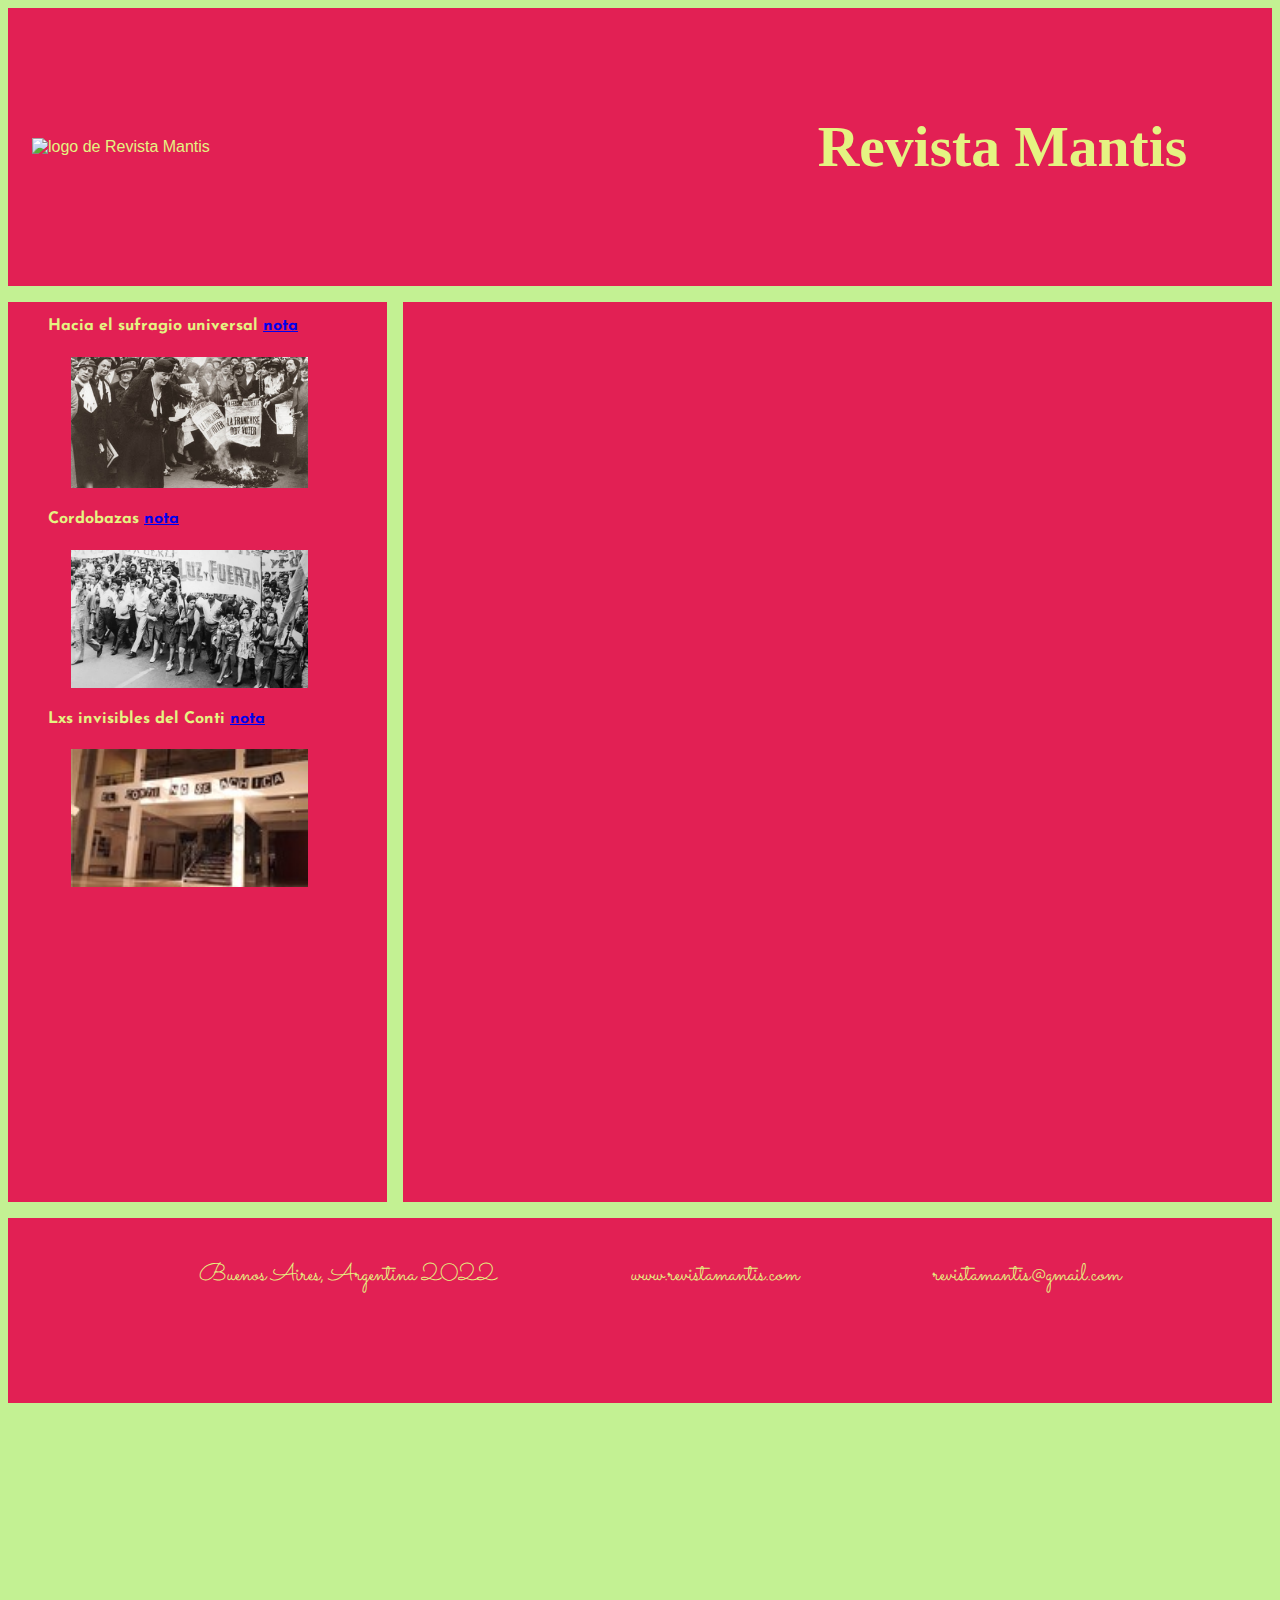
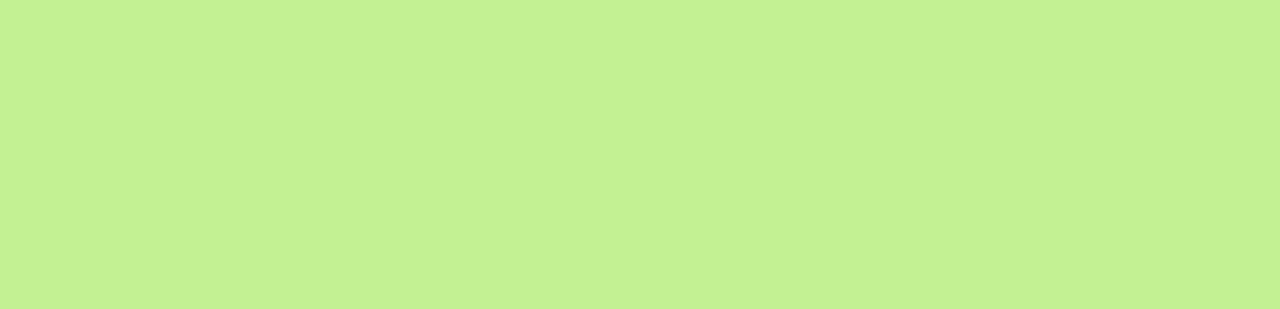
==== index.html @ 9cfd398c "primer repositorio" ====
<!DOCTYPE html>
<html lang="en">
<head>
    <meta charset="UTF-8">
    <meta http-equiv="X-UA-Compatible" content="IE=edge">
    <meta name="viewport" content="width=, initial-scale=1.0">
    <link rel="stylesheet" href="./style.css">
    <link href="https://fonts.googleapis.com/css2?family=Anton&family=Cinzel&family=Didact+Gothic&family=Josefin+Sans:wght@100&family=Macondo&family=Permanent+Marker&family=Sacramento&display=swap" rel="stylesheet">
    <title>Revista Mantis</title>
</head>
<body>
        <header class="o-header">
            <img class="navPrincipal" src="./logo pa la web.png" alt="logo de Revista Mantis">
            <h1>Revista Mantis</h1>
        </header>
        <aside class="o-aside">
            <ul class="menuNotas" >
                <li>Hacia el sufragio universal
                    <a href="./sufragistas.html">nota</a>
                </li>
                <img class="imagenes" src="./sufragistas.png" alt="mujeres sufragistas"
                >
                <li>Cordobazas <a href="./cordobazas.html">nota</a></li> 
                <img class="imagenes" src="./cordobazo-mujeres.png" alt="movilización de mujeres en el cordobazo">
                <li>Lxs invisibles del Conti <a href="./conti.html">nota</a></li>
                <img class="imagenes"  src="./imagenes/conti (copia).jpg" alt="Centro cultural Conti, pancarta de la muestra Para todes, tode.">
            </ul>
        </aside>
        <main class="o-main">
            <iframe width="560" height="315" src="https://www.youtube.com/embed/C-ZIZC_Q4FY" title="YouTube video player" frameborder="0" allow="accelerometer; autoplay; clipboard-write; encrypted-media; gyroscope; picture-in-picture" allowfullscreen></iframe>
        </main>
        <footer class="o-footer">
            <ul class="footerPrincipal" >
                <li>Buenos Aires, Argentina 2022</li>
                <li>www.revistamantis.com</li>
                <li>revistamantis@gmail.com</li>
            </ul>
        </footer>   
</body>
</html>
---- style.css ----
body {
    display: grid;
    font-family: Arial, sans-serif;
    grid-gap: 1rem;
    grid-template-areas:
      "header header header"
      "aside main main"
      "footer footer footer";
    grid-template-columns: 30% 60% auto;
    grid-template-rows: 15% 100vh 10%;
    background-color: rgb(195, 241, 147);
  }

  .o-header {
    grid-area: header;
    padding: 1.5rem;
}

  .o-aside {
    grid-area: aside;
  }

  .o-main {
    grid-area: main;
  }

  .o-footer {
    grid-area: footer;
    padding: 1rem;
  }
  .o-header, .o-aside, .o-main, .o-footer {
    background: #e22054;
    color: #e5f382;
  }
 .navPrincipal{
    display: flex;
    justify-content: flex-start;
  }
  .back{
    display: flex;
    justify-items: flex-end;
  }
  .footerPrincipal{
      list-style: none;
      display: flex;
      justify-content: space-evenly;
      flex-flow: row wrap;
      padding-bottom: 50%;
      font-family: 'Sacramento';
      font-size: 150%;
  }
  .menuNotas{
    list-style: none;
    display: flex;
    justify-content: space-between;
    align-content: space-around;
    flex-direction: column;
    font-family: 'Josefin Sans', sans-serif;
    font-weight: bold;
    margin-right: 15%;
   }
  h1{
    font-family: 'Permanent Marker';
    font-size: 360%;
    display: flex;
    justify-content: center;
    margin-right: 5%;
    color: #e5f382;
  }
 .imagenes {
   display: flex;
   justify-content: space-around;
   align-items: center;
   flex-flow: column wrap;
   padding: 8%;
 }
 header {
   display: flex;
   justify-items: center;
   align-items: center;
   justify-content: space-between
 }

main {
  display: flex;
  overflow-x: scroll;
  justify-content: center;
  padding: 8%; 
  font-family: 'Didact Gothic', sans-serif;
}
ul li {
  list-style: none;
  margin: 0;
}
.sideBarNotas {
  display: flex;
  overflow-y: auto;
  overflow-x: scroll;
  font-family: 'Didact Gothic', sans-serif;  
}
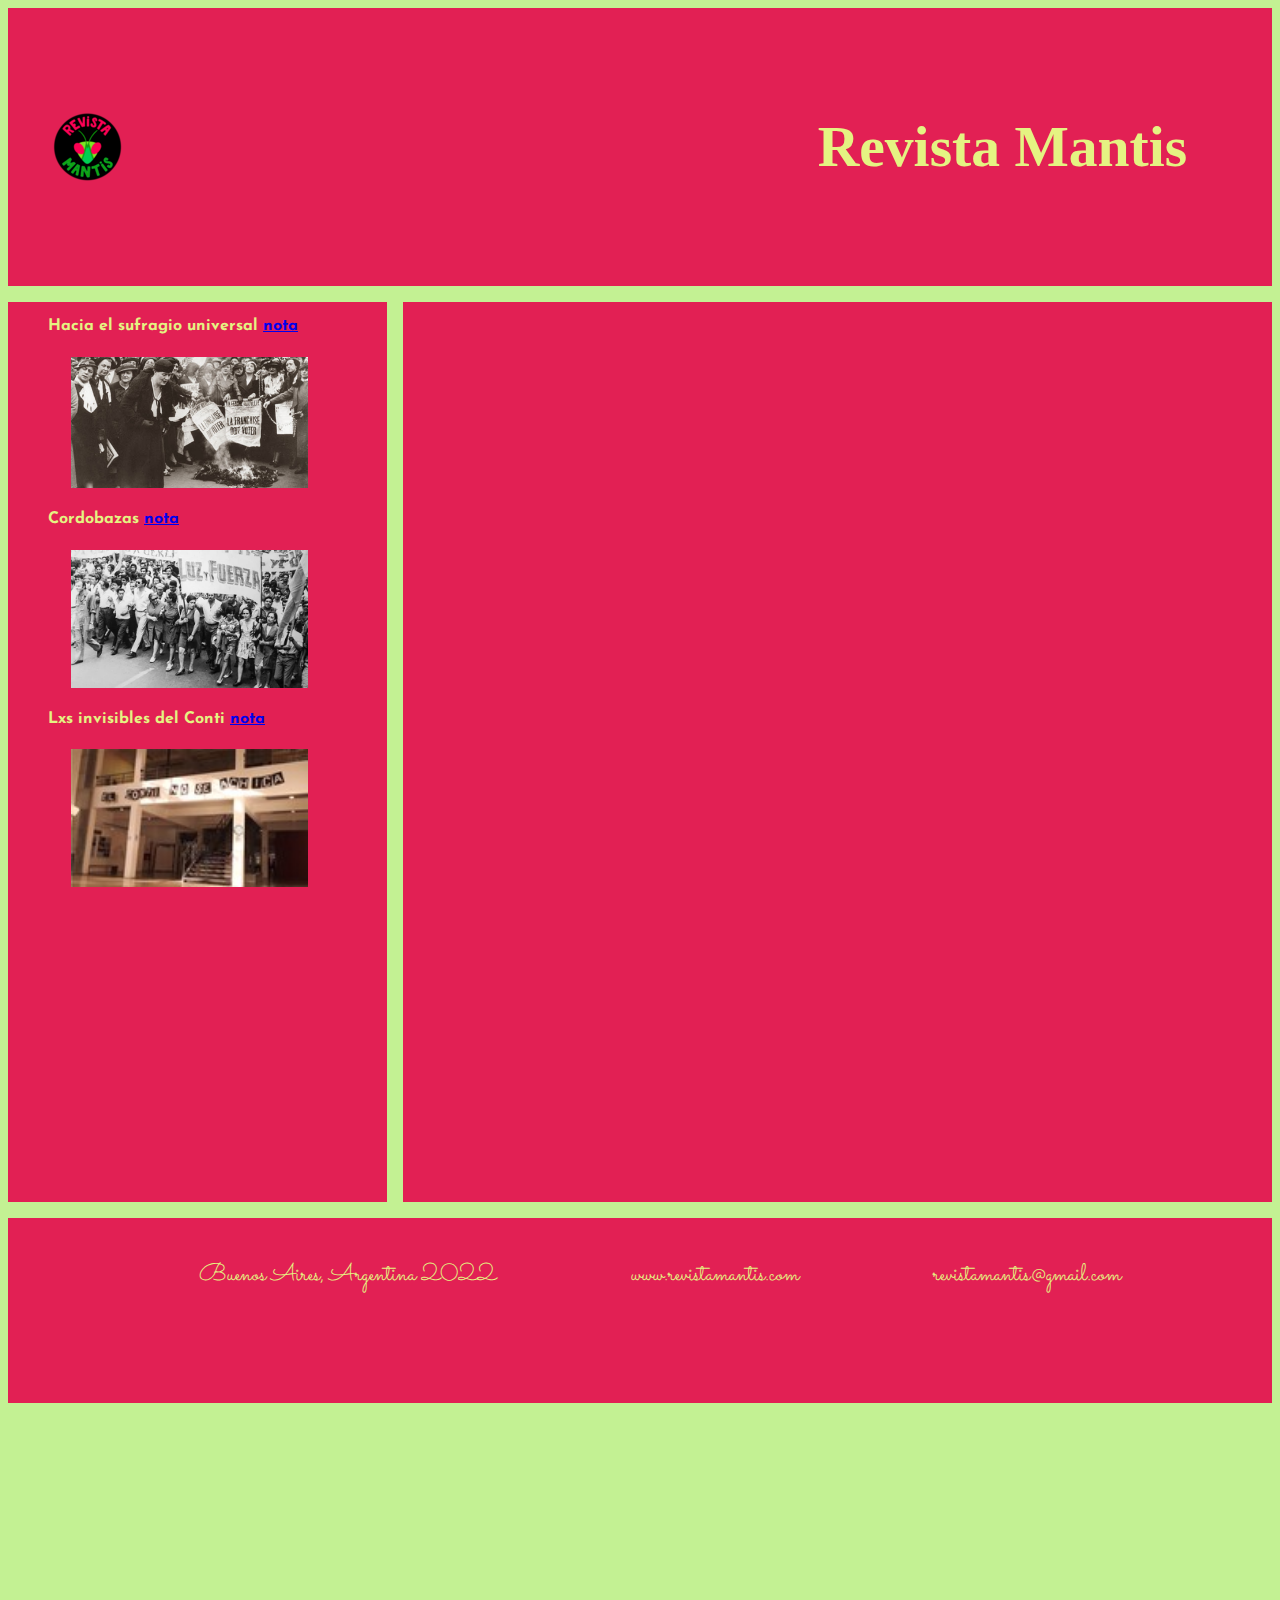
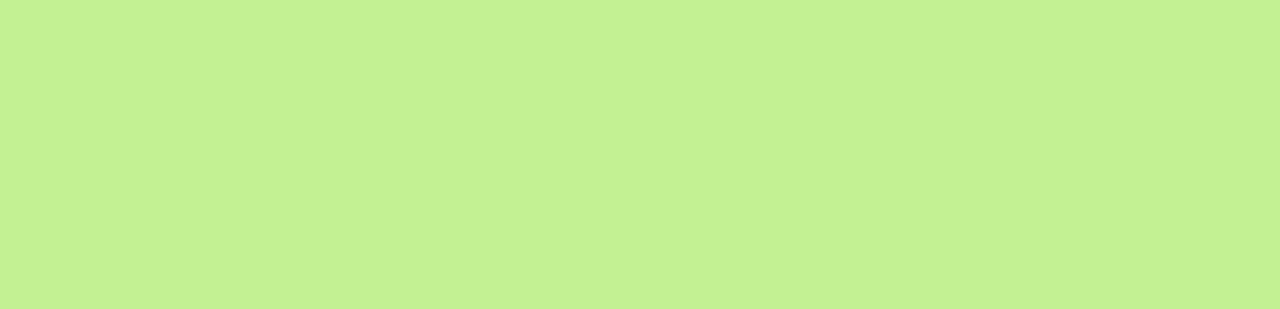
==== commit 14cea8f8: "actualización del logo" ====
--- a/index.html
+++ b/index.html
@@ -10,7 +10,7 @@
 </head>
 <body>
         <header class="o-header">
-            <img class="navPrincipal" src="./logo pa la web.png" alt="logo de Revista Mantis">
+            <img class="navPrincipal" src="./logo.png" alt="logo de Revista Mantis">
             <h1>Revista Mantis</h1>
         </header>
         <aside class="o-aside">
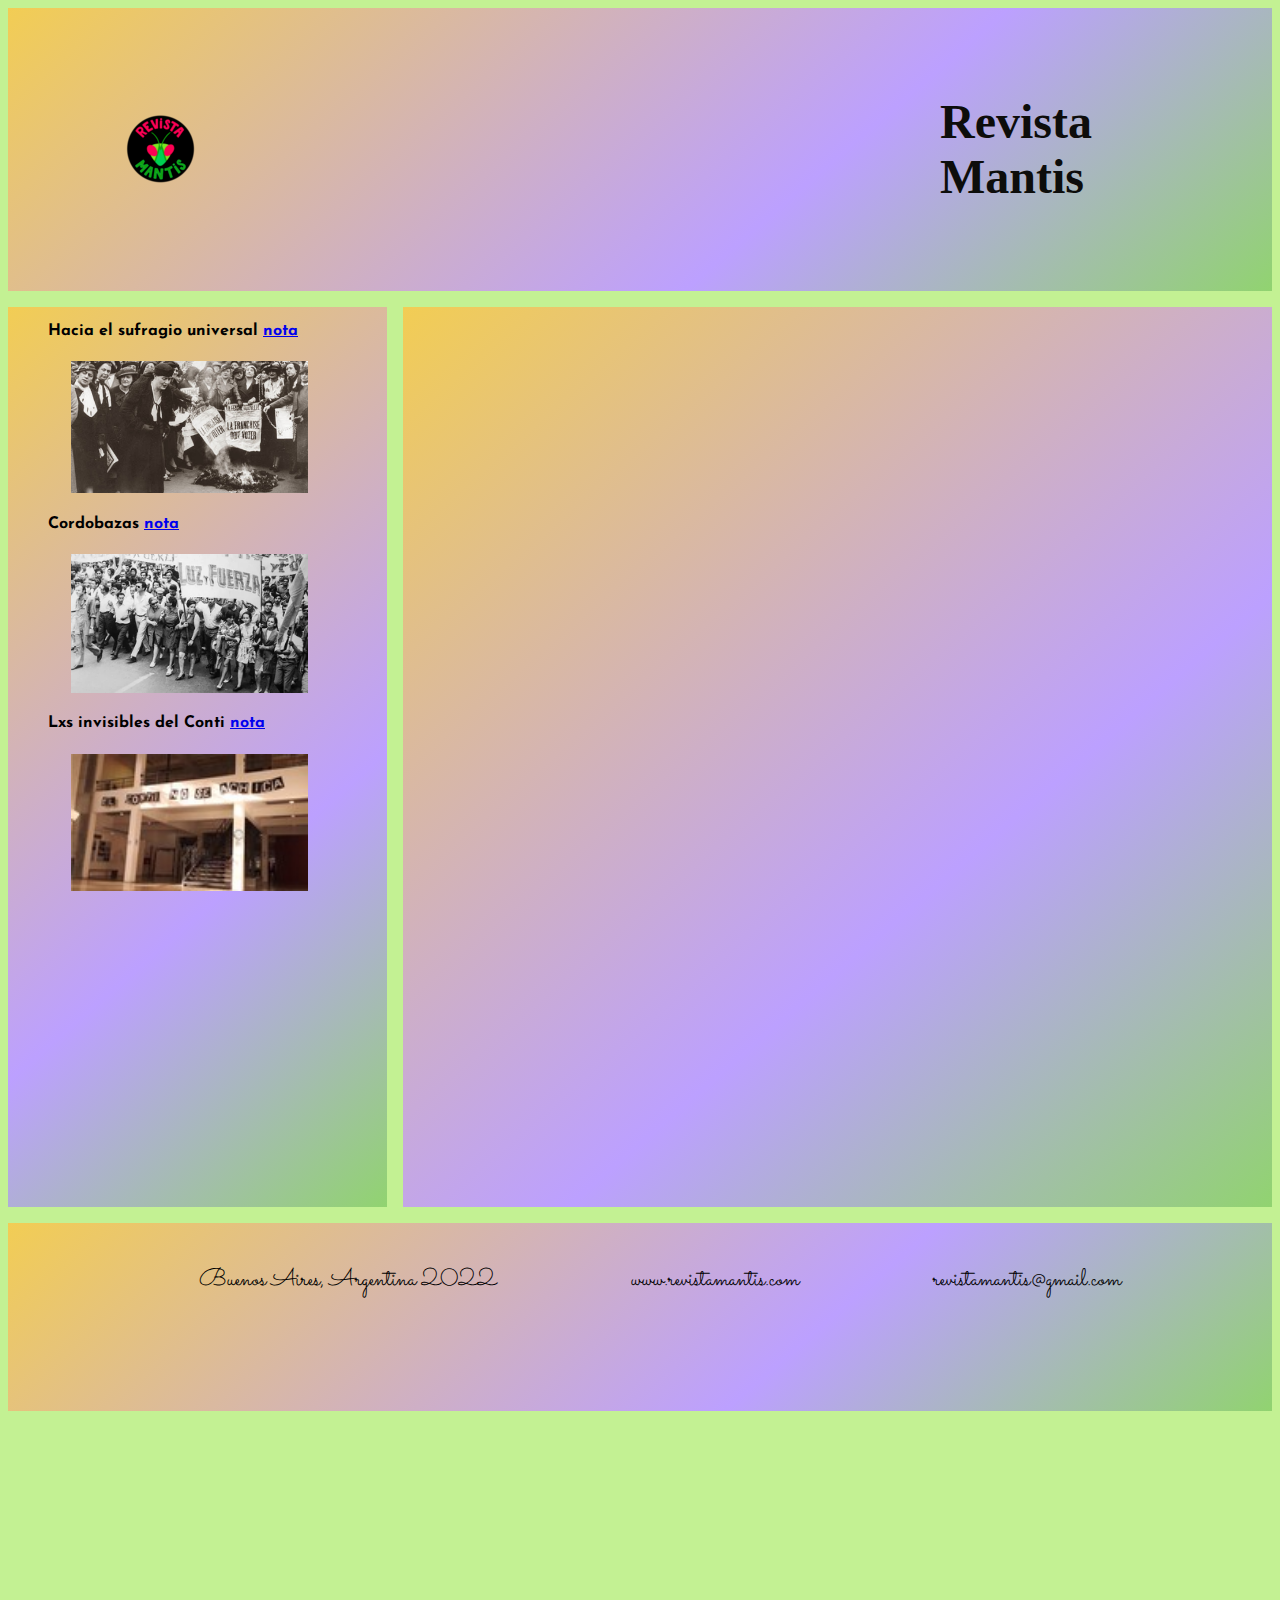
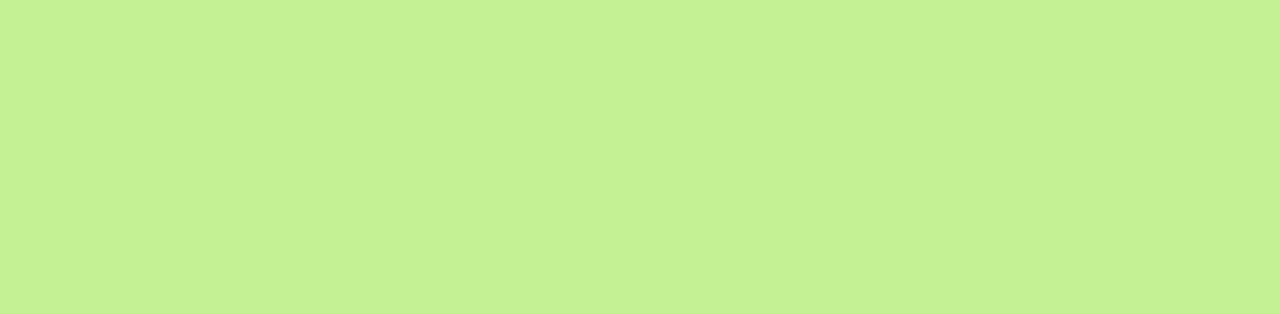
==== commit d9dd99e3: "H1 con transformación" ====
--- a/index.html
+++ b/index.html
@@ -11,7 +11,9 @@
 <body>
         <header class="o-header">
             <img class="navPrincipal" src="./logo.png" alt="logo de Revista Mantis">
-            <h1>Revista Mantis</h1>
+           <div class="box">
+            <h1 class="principal">Revista Mantis</h1>
+           </div>
         </header>
         <aside class="o-aside">
             <ul class="menuNotas" >
--- a/style.css
+++ b/style.css
@@ -29,12 +29,21 @@
     padding: 1rem;
   }
   .o-header, .o-aside, .o-main, .o-footer {
-    background: #e22054;
-    color: #e5f382;
+    background-color: #91d370;
+    background-image: linear-gradient(319deg, #91d370 0%, #bca0ff 37%, #f2cd54 100%);
+    
   }
  .navPrincipal{
     display: flex;
     justify-content: flex-start;
+    margin-left: 6%;
+  }
+.box {
+  transition: all 3s;
+}
+  .principal:hover{
+    transform:translateX(150px);
+    
   }
   .back{
     display: flex;
@@ -61,11 +70,11 @@
    }
   h1{
     font-family: 'Permanent Marker';
-    font-size: 360%;
+    font-size: 300%;
     display: flex;
     justify-content: center;
-    margin-right: 5%;
-    color: #e5f382;
+    margin-right: 30%;
+    color: #0d0d0b;
   }
  .imagenes {
    display: flex;
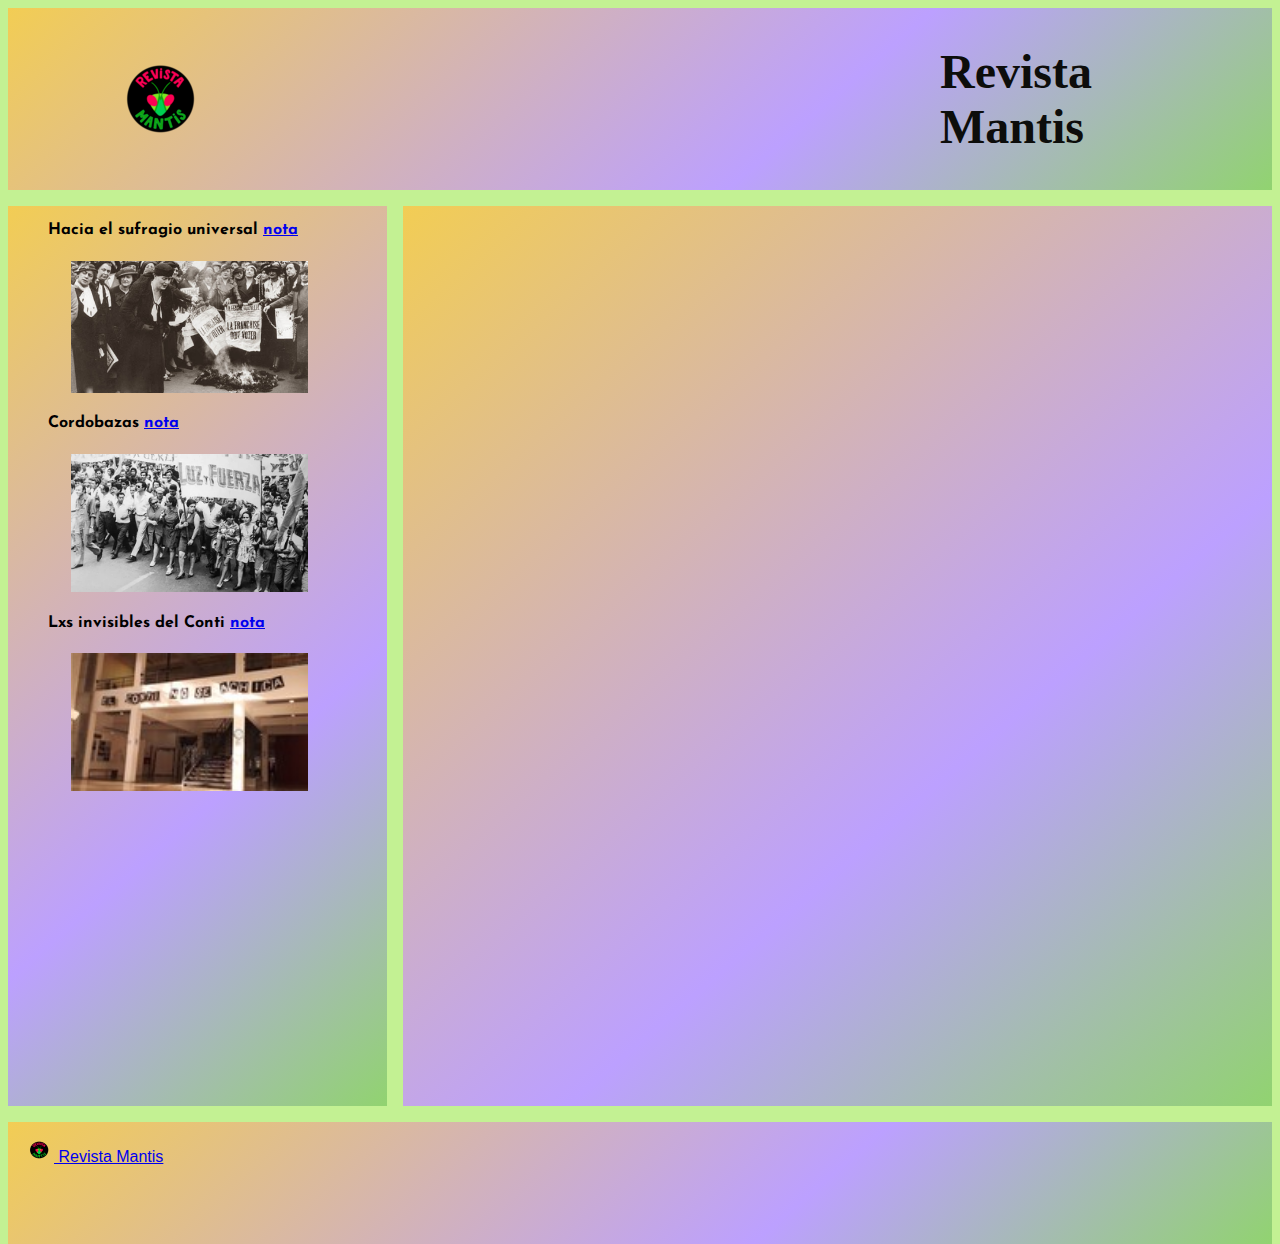
==== commit 82d38f39: "footer con bootstrap" ====
--- a/index.html
+++ b/index.html
@@ -4,6 +4,7 @@
     <meta charset="UTF-8">
     <meta http-equiv="X-UA-Compatible" content="IE=edge">
     <meta name="viewport" content="width=, initial-scale=1.0">
+    <link href="https://cdn.jsdelivr.net/npm/bootstrap@5.1.3/dist/css/bootstrap.min.css" rel="stylesheet" integrity="sha384-1BmE4kWBq78iYhFldvKuhfTAU6auU8tT94WrHftjDbrCEXSU1oBoqyl2QvZ6jIW3" crossorigin="anonymous">
     <link rel="stylesheet" href="./style.css">
     <link href="https://fonts.googleapis.com/css2?family=Anton&family=Cinzel&family=Didact+Gothic&family=Josefin+Sans:wght@100&family=Macondo&family=Permanent+Marker&family=Sacramento&display=swap" rel="stylesheet">
     <title>Revista Mantis</title>
@@ -32,11 +33,16 @@
             <iframe width="560" height="315" src="https://www.youtube.com/embed/C-ZIZC_Q4FY" title="YouTube video player" frameborder="0" allow="accelerometer; autoplay; clipboard-write; encrypted-media; gyroscope; picture-in-picture" allowfullscreen></iframe>
         </main>
         <footer class="o-footer">
-            <ul class="footerPrincipal" >
-                <li>Buenos Aires, Argentina 2022</li>
-                <li>www.revistamantis.com</li>
-                <li>revistamantis@gmail.com</li>
-            </ul>
-        </footer>   
+  
+            <nav class="navbar navbar-light bg-light">
+                <div class="container-fluid">
+                  <a class="navbar-brand" href="#">
+                    <img src="./logo.png" alt="" width="30" height="24" class="d-inline-block align-text-top">
+                    Revista Mantis
+                  </a>
+                </div>
+            </nav>
+        </footer>
+        <script src="https://cdn.jsdelivr.net/npm/bootstrap@5.1.3/dist/js/bootstrap.bundle.min.js" integrity="sha384-ka7Sk0Gln4gmtz2MlQnikT1wXgYsOg+OMhuP+IlRH9sENBO0LRn5q+8nbTov4+1p" crossorigin="anonymous"></script>
 </body>
 </html>
